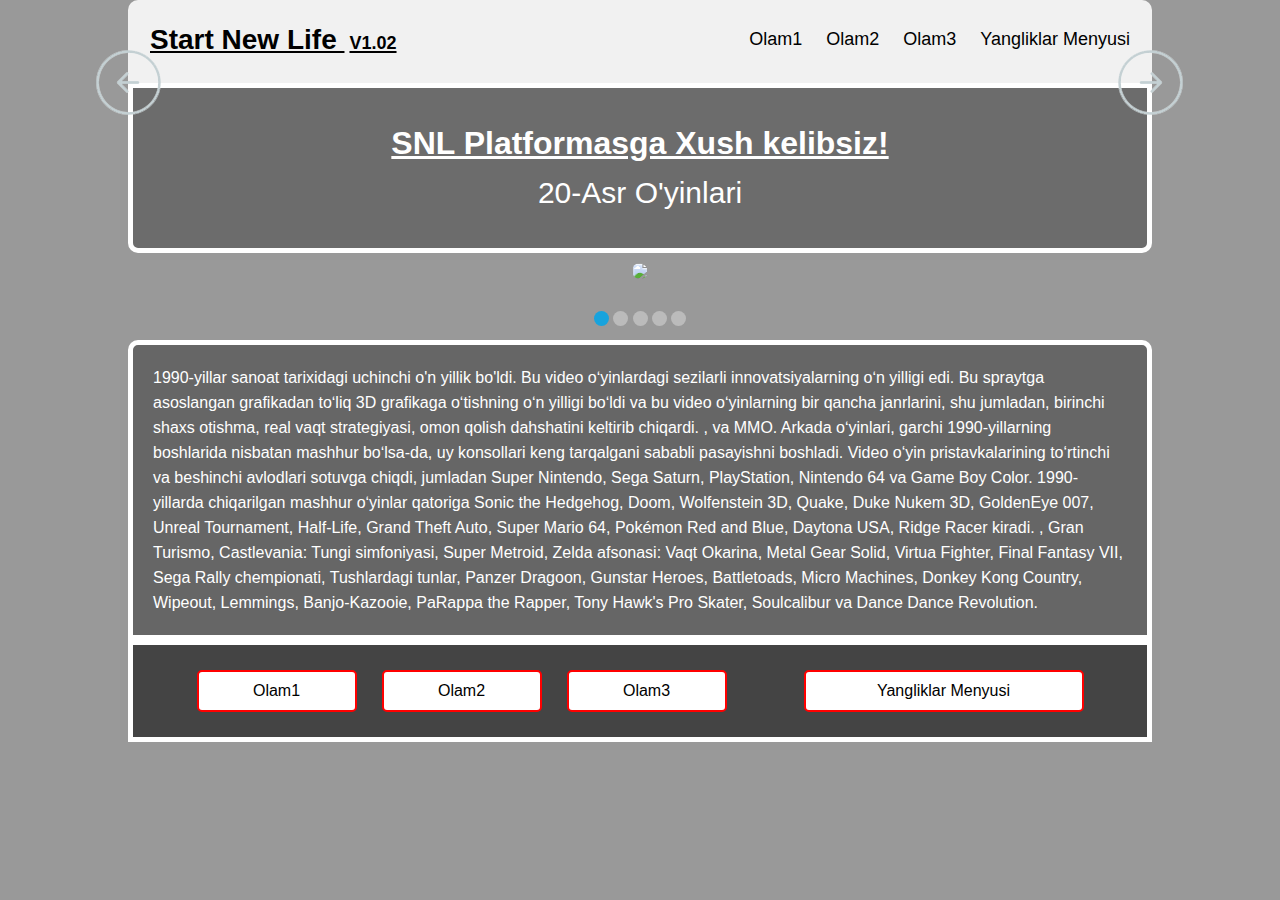
==== index.html @ 8a9b6b99 "*" ====
<!DOCTYPE html>
<html lang="en">

<head>
    <meta charset="UTF-8">
    <meta name="viewport" content="width=device-width, initial-scale=1.0">
    <title>SNL-WEBv1.02</title>
    <link rel="stylesheet" href="style/style.css">
    <link rel="icon" href="https://e7.pngegg.com/pngimages/559/100/png-clipart-web-page-world-wide-web-website-internet-logo-world-wide-web-text-globe.png">
</head>

<body>

    <header>
        <a href="index.html" class="logo">Start New Life <span>V1.02</span></a>

        <div class="header-right">
            <a class="active" href="olam1.html">Olam1</a>
            <a href="olam2.html">Olam2</a>
            <a href="olam3.html">Olam3</a>
            <a href="menyu.html">Yangliklar Menyusi</a>
        </div>
    </header>
    <div class="a20">
        <h1>SNL Platformasga Xush kelibsiz!</h1>
        <p>20-Asr O'yinlari</p>
    </div>

    <div class="all">
        <input checked type="radio" name="respond" id="desktop">
        <article id="slider">
            <input checked type="radio" name="slider" id="switch1">
            <input type="radio" name="slider" id="switch2">
            <input type="radio" name="slider" id="switch3">
            <input type="radio" name="slider" id="switch4">
            <input type="radio" name="slider" id="switch5">

            <div id="slides">
                <div id="overflow">
                    <div class="image">
                        <article><img src=" https://assets1.ignimgs.com/2020/09/30/faceoff-90sgames-blogroll-1601431914952_160w.jpg?width=1280"></article>
                        <article><img src=" https://i.ytimg.com/vi/ZmYCze3ZYM8/maxresdefault.jpg"></article>
                        <article><img src="https://img.mensxp.com/media/content/2014/Apr/these15videogameswilltakeyoubacktothe90s1_1398747163.jpg"></article>
                        <article><img src="
    https://static1.cbrimages.com/wordpress/wp-content/uploads/2023/06/10-best-90s-arcade-games-1.jpg"></article>
                        <article><img src="
    https://images.summitmedia-digital.com/spotph/images/2020/07/03/oldschoolgamesbrowser-640-1593776357.jpg"></article>
                    </div>
                </div>
            </div>

            <div id="controls">
                <label for="switch1"></label>
                <label for="switch2"></label>
                <label for="switch3"></label>
                <label for="switch4"></label>
                <label for="switch5"></label>
            </div>

            <div id="active">
                <label for="switch1"></label>
                <label for="switch2"></label>
                <label for="switch3"></label>
                <label for="switch4"></label>
                <label for="switch5"></label>
            </div>

        </article>
    </div>


    <div class="y90">
        <p>1990-yillar sanoat tarixidagi uchinchi o'n yillik bo'ldi. Bu video oʻyinlardagi sezilarli innovatsiyalarning oʻn yilligi edi. Bu spraytga asoslangan grafikadan toʻliq 3D grafikaga oʻtishning oʻn yilligi boʻldi va bu video oʻyinlarning bir qancha janrlarini, shu jumladan, birinchi shaxs otishma, real vaqt strategiyasi, omon qolish dahshatini keltirib chiqardi. , va MMO. Arkada oʻyinlari, garchi 1990-yillarning boshlarida nisbatan mashhur boʻlsa-da, uy konsollari keng tarqalgani sababli pasayishni boshladi. Video o‘yin pristavkalarining to‘rtinchi va beshinchi avlodlari sotuvga chiqdi, jumladan Super Nintendo, Sega Saturn, PlayStation, Nintendo 64 va Game Boy Color. 1990-yillarda chiqarilgan mashhur oʻyinlar qatoriga Sonic the Hedgehog, Doom, Wolfenstein 3D, Quake, Duke Nukem 3D, GoldenEye 007, Unreal Tournament, Half-Life, Grand Theft Auto, Super Mario 64, Pokémon Red and Blue, Daytona USA, Ridge Racer kiradi. , Gran Turismo, Castlevania: Tungi simfoniyasi, Super Metroid, Zelda afsonasi: Vaqt Okarina, Metal Gear Solid, Virtua Fighter, Final Fantasy VII, Sega Rally chempionati, Tushlardagi tunlar, Panzer Dragoon, Gunstar Heroes, Battletoads, Micro Machines, Donkey Kong Country, Wipeout, Lemmings, Banjo-Kazooie, PaRappa the Rapper, Tony Hawk's Pro Skater, Soulcalibur va Dance Dance Revolution.</p>
    </div>


    <footer>
        <div class="but1">
            <div class="left">
                <a href="olam1.html">Olam1</a>
                <a href="olam2.html">Olam2</a>
                <a href="olam3.html">Olam3</a>
            </div>
            <div class="right">
                <a href="menyu.html">Yangliklar Menyusi</a>
            </div>
        </div>
    </footer>


    <!--BOSH SAHIFA YAKUNLANDI-->







</body>

</html>
---- style/style.css ----
* {
  margin: 0;
  padding: 0;
  box-sizing: border-box;
}



body {
  width: 80%;
  margin: 0 auto;
  font-family: sans-serif;
  background: rgba(67, 67, 67, 0.54);
}







.a20 {
  width: 100%;
  margin: 0 auto;
  display: flex;
  justify-content: center;
  flex-direction: column;
  align-items: center;
  background: rgba(67, 67, 67, 0.52);
  color: #fff;
  padding: 30px;
  line-height: 50px;
  border-radius: 0 0 10px 10px;
  border: solid 5px #fff;
}




.a20 p {
  font-size: 30px;
}


.a20 h1 {
  text-decoration: underline;
}





header {
  width: 100%;
  overflow: hidden;
  background-color: #f1f1f1;
  padding: 15px 10px;
  border-radius: 10px 10px 0 0;
}




.logo span {
  font-size: 18px;
  padding: 5px;
  border-radius: 50%;
}




header a {
  float: left;
  color: black;
  text-align: center;
  padding: 12px;
  text-decoration: none;
  font-size: 18px;
  line-height: 25px;
  border-radius: 4px;
  transition: 0.5s;
}



header a.logo {
  font-size: 28px;
  font-weight: bold;
  text-decoration: underline;
}


header a:hover {
  background-color: rgba(67, 67, 67, 0.5);
  text-decoration: underline;
  color: #fff;
}


.header-right {
  float: right;
}



@media screen and (max-width: 500px) {
  header a {
    float: none;
    display: block;
    text-align: left;
  }

  header-right {
    float: none;
  }
}





#slider {
  width: 90%;
  position: relative;
  text-align: center;
  top: 10px;
}






#slider {
  margin: 0 auto;
}




#slides article {
  width: 20%;
  float: left;
}




#slides .image {
  width: 500%;
  line-height: 0;
}





#overflow {
  width: 100%;
  overflow: hidden;
}





article img {
  width: 100%;
  border-radius: 10px;
}




#desktop:checked ~ #slider {
  max-width: 960px;
}




#switch1:checked ~ #controls label:nth-child(5),
#switch2:checked ~ #controls label:nth-child(1),
#switch3:checked ~ #controls label:nth-child(2),
#switch4:checked ~ #controls label:nth-child(3),
#switch5:checked ~ #controls label:nth-child(4) {
  background: url(/img/prev.png);
  float: left;
  margin: 0 0 0 -84px;
  display: block;
  height: 68px;
  width: 68px;
}





#switch1:checked ~ #controls label:nth-child(2),
#switch2:checked ~ #controls label:nth-child(3),
#switch3:checked ~ #controls label:nth-child(4),
#switch4:checked ~ #controls label:nth-child(5),
#switch5:checked ~ #controls label:nth-child(1) {
  background: url(/img/next.png);
  float: right;
  margin: 0 -84px 0 0;
  display: block;
  height: 68px;
  width: 68px;
}






label,
a {
  cursor: pointer;
}





.all input {
  display: none;
}





#switch1:checked ~ #slides .image {
  margin-left: 0;
}



#switch2:checked ~ #slides .image {
  margin-left: -100%;
}


#switch3:checked ~ #slides .image {
  margin-left: -200%;
}


#switch4:checked ~ #slides .image {
  margin-left: -300%;
}


#switch5:checked ~ #slides .image {
  margin-left: -400%;
}





#controls {
  margin: -25% 0 0 0;
  width: 100%;
  height: 50px;
}




#active label {
  border-radius: 10px;
  display: inline-block;
  width: 15px;
  height: 15px;
  background: #bbb;
}





#active {
  margin: 23% 0 0;
  text-align: center;
}


#active label:hover {
  background: #ff0000;
  border-color: #777 !important;
}






#switch1:checked ~ #active label:nth-child(1),
#switch2:checked ~ #active label:nth-child(2),
#switch3:checked ~ #active label:nth-child(3),
#switch4:checked ~ #active label:nth-child(4),
#switch5:checked ~ #active label:nth-child(5) {
  background: #18a3dd;
  border-color: #18a3dd !important;
}



#slides .image {
  transition: all 800ms cubic-bezier(0.770, 0.000, 0.175, 1.000);
}







#controls label:hover {
  opacity: 0.6;
}




#controls label {
  transition: opacity 0.2s ease-out;
}







.y90 {
  width: 100%;
  margin: 0 auto;
  background: rgba(68, 68, 68, 0.6);
  color: #fff;
  line-height: 25px;
  padding: 20px;
  margin-top: 20px;
  border-radius: 10px 10px 0 0;
  border: solid 5px #fff;
}







footer {
  width: 100%;
  background: #444444;
  padding: 25px;
  border: solid 5px #fff;
}




.but1 {
  width: 100%;
  display: flex;
  justify-content: space-around;
  flex-wrap: wrap;
}


.left {
  text-align: center;
  display: flex;
  gap: 25px;
}





.left a:hover {
  background: #222222;
  color: #fff;
  border: solid 2px #fff;
  text-decoration: underline;
}






.left a {
  color: #000;
  text-decoration: none;
  background: #fff;
  padding: 10px;
  border-radius: 5px;
  width: 160px;
  transition: 0.6s;
  border: solid 2px red;
}





.right {
  text-align: center;
  display: flex;
  gap: 25px;

}








.right a {
  color: #000;
  text-decoration: none;
  background: #fff;
  padding: 10px;
  border-radius: 5px;
  width: 280px;
  transition: 0.6s;
  border: solid 2px #fff;
  border: solid 2px red;
}






.right a:hover {
  background: #222222;
  color: #fff;
  border: solid 2px #fff;
  text-decoration: underline;
}




/*BOSH SAHIFA YAKUNLANDI*/



/*OYINLAR OLAMI 1 START*/






.y1 {
  width: 100%;
  height: 250px;
  background-image: url(https://cdn.wallpapersafari.com/22/79/uZdafP.jpg);
  background-size: cover;
  background-repeat: no-repeat;
  border: solid 5px #fff;

}





.t1 {
  width: 100%;
  height: 250px;
  display: flex;
  justify-content: flex-start;
  align-items: center;
  background: rgba(0, 0, 0, 0.4);
  padding: 20px;
}




.t1 h2 {
  width: 60%;
  padding: 50px;
  color: #fff;
  border: solid 5px #fff;
  border-radius: 10px;
  font-size: 40px;
  text-decoration: underline;
}







.mk1 {
  width: 100%;
  height: 120px;
  display: flex;
  justify-content: center;
  align-items: center;
  background: #434343;
  border: solid 5px #fff;
}



main .mk1 h1 {
  color: #fff;
  font-size: 40px;
}



main section .mk2 {
  width: 100%;
  text-align: center;
  line-height: 25px;
  background-image: url(https://assets-prd.ignimgs.com/2021/12/07/mk-1992-1638899209756.jpg);
  background-repeat: no-repeat;
  background-size: cover;
  border: solid 5px #fff;

}






main section .mk2 p {
  color: #fff;
  padding: 15px;
  font-size: 20px;
  line-height: 60px;

  background: rgba(0, 0, 0, 0.4);
}














main section .dom2 {
  width: 100%;
  text-align: center;
  line-height: 25px;
  background-image: url(https://upload.wikimedia.org/wikipedia/ru/e/e4/Doom_cover.jpg);
  background-repeat: no-repeat;
  background-size: cover;
  border: solid 5px #fff;

}






main section .dom2 p {
  color: #fff;
  padding: 15px;
  font-size: 20px;
  line-height: 60px;
  background: rgba(0, 0, 0, 0.4);
}












main section .star1 {
  width: 100%;
  text-align: center;
  line-height: 25px;
  background-image: url(https://img.tapimg.net/market/images/98860bbfa6089d59bb4dcef4b6ccfad5.jpg?imageView2/0/w/720/h/405/q/80/format/jpg/interlace/1/ignore-error/1);
  background-repeat: no-repeat;
  background-size: cover;
  border: solid 5px #fff;

}






main section .star1 p {
  color: #fff;
  padding: 15px;
  font-size: 20px;
  line-height: 60px;
  background: rgba(0, 0, 0, 0.4);
}








/*OYINLAR OLAMI 1 END*/






/*OYINLAR OLAMI 2 START*/





main section .wolf2 {
  width: 100%;
  text-align: center;
  line-height: 25px;
  background-image: url(https://media.moddb.com/images/downloads/1/192/191210/logo.png);
  background-size: cover;
  background-repeat: no-repeat;
  border: solid 5px #fff;

}






main section .wolf2 p {
  color: #fff;
  padding: 15px;
  font-size: 20px;
  line-height: 60px;
  background: rgba(0, 0, 0, 0.4);
}









main section .dk1 {
  width: 100%;
  text-align: center;
  line-height: 25px;
  background-image: url(https://www.retrogames.cz/games/001/DOS_01.gif);
  background-size: cover;
  background-repeat: no-repeat;
  border: solid 5px #fff;

}






main section .dk1 p {
  color: #fff;
  padding: 15px;
  font-size: 20px;
  line-height: 60px;
  background: rgba(0, 0, 0, 0.4);
}










main section .sp1 {
  width: 100%;
  text-align: center;
  line-height: 25px;
  background-image: url(https://comicvine.gamespot.com/a/uploads/scale_small/0/4/10035-2127-11047-1-amazing-spider-man-.jpg);
  background-size: cover;
  background-repeat: no-repeat;
  border: solid 5px #fff;

}






main section .sp1 p {
  color: #fff;
  height: 100%;
  padding: 15px;
  font-size: 20px;
  line-height: 60px;
  background: rgba(0, 0, 0, 0.4);
}










/*OYINLAR OLAMI 2 END*/



/*OYINLAR OLAMI 3 START*/



main section .tur1 {
  width: 100%;
  text-align: center;
  line-height: 25px;
  background-image: url(https://i.ebayimg.com/images/g/kBwAAOSwVVxjXBEF/s-l1600.png);
  background-size: cover;
  background-repeat: no-repeat;
  border: solid 5px #fff;

}






main section .tur1 p {
  color: #fff;
  height: 100%;
  padding: 15px;
  font-size: 20px;
  line-height: 60px;
  background: rgba(0, 0, 0, 0.4);
}








main section .abs1 {
  width: 100%;
  text-align: center;
  line-height: 25px;
  background-image: url(https://www.oddworld.com/wp-content/themes/odd/resources/games/classics/abe1big2.jpg);
  background-size: cover;
  background-repeat: no-repeat;
  border: solid 5px #fff;

}






main section .abs1 p {
  color: #fff;
  height: 100%;
  padding: 15px;
  font-size: 20px;
  line-height: 60px;
  background: rgba(0, 0, 0, 0.4);
}







main section .mar1 {
  width: 100%;
  text-align: center;
  line-height: 25px;
  background-image: url(https://e0.pxfuel.com/wallpapers/543/141/desktop-wallpaper-super-mario-mobile-super-mario-art-mario-bros-super-mario-bros-super-mario-world-thumbnail.jpg);
  background-size: cover;
  background-repeat: no-repeat;
  border: solid 5px #fff;

}






main section .mar1 p {
  color: #fff;
  height: 100%;
  padding: 15px;
  font-size: 20px;
  line-height: 60px;
  background: rgba(0, 0, 0, 0.4);
}





/*OYINLAR OLAMI 3 END*/







/*MENYU START*/





.y2 {
  width: 100%;
  height: 100vh;
  background-image: url(https://cife.stanford.edu/sites/g/files/sbiybj18746/files/styles/breakpoint_2xl_2x/public/media/image/banner_news_events.jpg?itok=sitGQTwN);
  background-size: cover;
  background-repeat: no-repeat;
  border: solid 5px #fff;

}





.t2 {
  width: 100%;
  height: 100%;
  display: flex;
  align-items: flex-start;
  background: rgba(0, 0, 0, 0.4);
  padding: 20px;
}




.t2 h2 {
  width: 60%;
  padding: 50px;
  color: #fff;
  border: solid 5px #fff;
  border-radius: 10px;
  font-size: 40px;
  text-decoration: underline;
}









.infor1 {
  display: flex;
  justify-content: space-around;
  align-content: center;
  align-items: center;
  background: #434343;
  border: solid 5px #fff;
}





.infor1 .me {
  width: 30%;
  background: #fff;
  border-radius: 8px;
}


.infor1 .me p {
  text-align: center;
  padding: 5px;
  font-size: 20px;
}



.infor1 .me img {
  width: 100%;
  border-radius: 10px 10px 0 0;
}





.infor1 .info {
  width: 70%;
  line-height: 50px;
  padding: 20px;
  margin: 10px;
  color: #fff;
  border: solid 5px #fff;
  border-radius: 10px;
}


.infor1 .info h2 {
  display: flex;
  justify-content: center;
}




.infor1 .info p {
  font-size: 20px;
}






.info2 {
  display: flex;
  justify-content: center;
  align-items: center;
  background: #234334;
  color: #fff;
  padding: 25px;
  line-height: 25px;
  gap: 25px;
  border: solid 5px #fff;
}






.info2 h2 {
  display: flex;
  align-items: center;
  height: 200px;
  padding: 15px;
  border: solid 2px #fff;
  border-radius: 8px;
  line-height: 30px;
}




.info2 p {
  border: solid 5px #fff;
  padding: 20px;
  border-radius: 10px;
}






.infor1 {
  padding: 20px;
  background: #dd9118;
}





.infor1 .me2 {
  width: 30%;
  background: #18a3dd;
  border-radius: 8px;
}



.infor1 .me2 p {
  text-align: center;
  padding: 5px;
  font-size: 20px;
  color: #fff;
}



.infor1 .me2 img {
  width: 100%;
  border-radius: 10px 10px 0 0;
}




.comming {
  border: solid 5px #fff;
  background: #009528;
  padding: 50px;
  text-align: center;
  color: #fff;
}







/*MENYU END*/
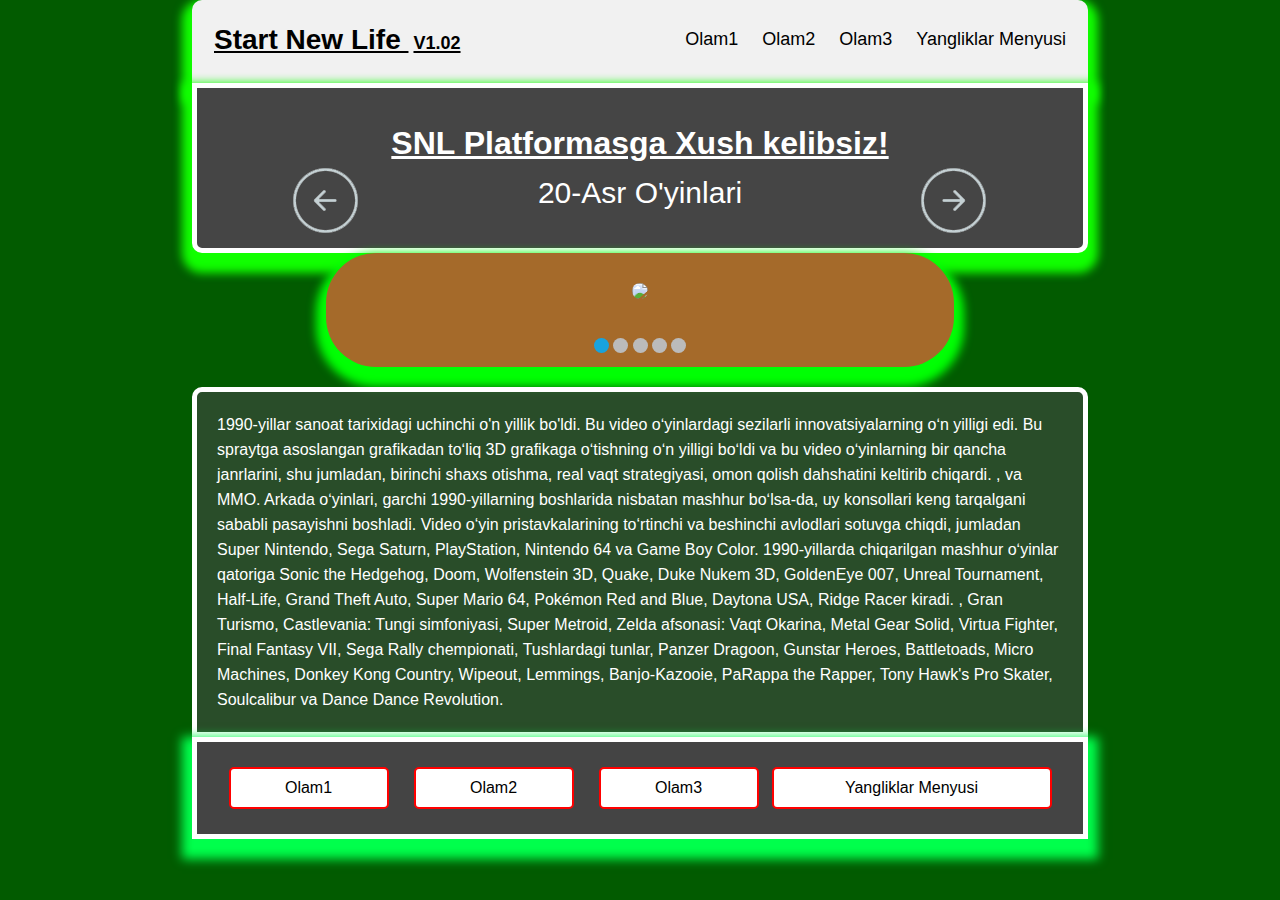
==== commit 8e199f39: "Add files via upload" ====
--- a/style/style.css
+++ b/style/style.css
@@ -2,15 +2,16 @@
   margin: 0;
   padding: 0;
   box-sizing: border-box;
+  
 }
 
 
 
 body {
-  width: 80%;
   margin: 0 auto;
+  width: 70%;
   font-family: sans-serif;
-  background: rgba(67, 67, 67, 0.54);
+  background: rgb(2, 91, 0);
 }
 
 
@@ -26,7 +27,7 @@
   justify-content: center;
   flex-direction: column;
   align-items: center;
-  background: rgba(67, 67, 67, 0.52);
+  background: #454545;
   color: #fff;
   padding: 30px;
   line-height: 50px;
@@ -34,6 +35,11 @@
   border: solid 5px #fff;
 }
 
+
+
+.a20{
+  box-shadow: 0 10px 10px 10px rgb(17, 255, 0);
+}
 
 
 
@@ -56,6 +62,7 @@
   background-color: #f1f1f1;
   padding: 15px 10px;
   border-radius: 10px 10px 0 0;
+  box-shadow: 0 10px 10px 10px rgb(17, 255, 0);
 }
 
 
@@ -65,6 +72,21 @@
   font-size: 18px;
   padding: 5px;
   border-radius: 50%;
+}
+
+
+
+
+
+
+.all{
+  box-shadow: 0 10px 10px 10px rgb(0, 255, 4);
+  width: 70%;
+  margin:  auto;
+  padding: 20px;
+  padding-top: 20px;
+  background: rgb(165, 106, 42);
+  border-radius: 50px;
 }
 
 
@@ -125,6 +147,7 @@
   position: relative;
   text-align: center;
   top: 10px;
+  
 }
 
 
@@ -134,6 +157,7 @@
 
 #slider {
   margin: 0 auto;
+  
 }
 
 
@@ -359,6 +383,8 @@
   background: #444444;
   padding: 25px;
   border: solid 5px #fff;
+  box-shadow: 0 10px 10px 10px rgb(0, 255, 76);
+
 }
 
 
@@ -468,6 +494,7 @@
   background-size: cover;
   background-repeat: no-repeat;
   border: solid 5px #fff;
+  box-shadow: 0 10px 10px 10px rgb(25, 0, 255);
 
 }
 
@@ -481,7 +508,8 @@
   display: flex;
   justify-content: flex-start;
   align-items: center;
-  background: rgba(0, 0, 0, 0.4);
+  background: rgba(0, 0, 0, 0.694);
+
   padding: 20px;
 }
 
@@ -531,6 +559,7 @@
   background-repeat: no-repeat;
   background-size: cover;
   border: solid 5px #fff;
+  box-shadow: 0 10px 10px 10px rgb(25, 0, 255);
 
 }
 
@@ -544,8 +573,7 @@
   padding: 15px;
   font-size: 20px;
   line-height: 60px;
-
-  background: rgba(0, 0, 0, 0.4);
+  background: rgba(0, 0, 0, 0.694);
 }
 
 
@@ -569,6 +597,7 @@
   background-repeat: no-repeat;
   background-size: cover;
   border: solid 5px #fff;
+  box-shadow: 0 10px 10px 10px rgb(255, 0, 0);
 
 }
 
@@ -582,7 +611,8 @@
   padding: 15px;
   font-size: 20px;
   line-height: 60px;
-  background: rgba(0, 0, 0, 0.4);
+  background: rgba(0, 0, 0, 0.694);
+
 }
 
 
@@ -604,6 +634,7 @@
   background-repeat: no-repeat;
   background-size: cover;
   border: solid 5px #fff;
+  box-shadow: 0 10px 10px 10px rgb(25, 0, 255);
 
 }
 
@@ -617,7 +648,8 @@
   padding: 15px;
   font-size: 20px;
   line-height: 60px;
-  background: rgba(0, 0, 0, 0.4);
+  background: rgba(0, 0, 0, 0.694);
+
 }
 
 
@@ -648,6 +680,7 @@
   background-size: cover;
   background-repeat: no-repeat;
   border: solid 5px #fff;
+  box-shadow: 0 10px 10px 10px rgb(25, 0, 255);
 
 }
 
@@ -661,7 +694,8 @@
   padding: 15px;
   font-size: 20px;
   line-height: 60px;
-  background: rgba(0, 0, 0, 0.4);
+  background: rgba(0, 0, 0, 0.694);
+
 }
 
 
@@ -676,10 +710,11 @@
   width: 100%;
   text-align: center;
   line-height: 25px;
-  background-image: url(https://www.retrogames.cz/games/001/DOS_01.gif);
+  background-image: url(https://encrypted-tbn0.gstatic.com/images?q=tbn:ANd9GcTMVYtgz7Lj9Gl6MF1CRsWLx8Y5ANGzotPVa_UNOdaitonNcz1iZ3zHOYZ5CIJkFY5UXrs&usqp=CAU);
   background-size: cover;
   background-repeat: no-repeat;
   border: solid 5px #fff;
+  box-shadow: 0 10px 10px 10px rgb(255, 0, 0);
 
 }
 
@@ -693,7 +728,8 @@
   padding: 15px;
   font-size: 20px;
   line-height: 60px;
-  background: rgba(0, 0, 0, 0.4);
+  background: rgba(0, 0, 0, 0.694);
+
 }
 
 
@@ -713,6 +749,7 @@
   background-size: cover;
   background-repeat: no-repeat;
   border: solid 5px #fff;
+  box-shadow: 0 10px 10px 10px rgb(25, 0, 255);
 
 }
 
@@ -727,7 +764,8 @@
   padding: 15px;
   font-size: 20px;
   line-height: 60px;
-  background: rgba(0, 0, 0, 0.4);
+  background: rgba(0, 0, 0, 0.694);
+
 }
 
 
@@ -755,6 +793,7 @@
   background-size: cover;
   background-repeat: no-repeat;
   border: solid 5px #fff;
+  box-shadow: 0 10px 10px 10px rgb(25, 0, 255);
 
 }
 
@@ -769,7 +808,8 @@
   padding: 15px;
   font-size: 20px;
   line-height: 60px;
-  background: rgba(0, 0, 0, 0.4);
+  background: rgba(0, 0, 0, 0.694);
+
 }
 
 
@@ -787,6 +827,7 @@
   background-size: cover;
   background-repeat: no-repeat;
   border: solid 5px #fff;
+  box-shadow: 0 10px 10px 10px rgb(255, 0, 0);
 
 }
 
@@ -801,7 +842,8 @@
   padding: 15px;
   font-size: 20px;
   line-height: 60px;
-  background: rgba(0, 0, 0, 0.4);
+  background: rgba(0, 0, 0, 0.694);
+
 }
 
 
@@ -818,6 +860,7 @@
   background-size: cover;
   background-repeat: no-repeat;
   border: solid 5px #fff;
+  box-shadow: 0 10px 10px 10px rgb(25, 0, 255);
 
 }
 
@@ -832,7 +875,8 @@
   padding: 15px;
   font-size: 20px;
   line-height: 60px;
-  background: rgba(0, 0, 0, 0.4);
+  background: rgba(0, 0, 0, 0.694);
+
 }
 
 
@@ -855,11 +899,12 @@
 
 .y2 {
   width: 100%;
-  height: 100vh;
+  height: 60vh;
   background-image: url(https://cife.stanford.edu/sites/g/files/sbiybj18746/files/styles/breakpoint_2xl_2x/public/media/image/banner_news_events.jpg?itok=sitGQTwN);
   background-size: cover;
   background-repeat: no-repeat;
   border: solid 5px #fff;
+  box-shadow: 0 10px 10px 10px rgb(25, 0, 255);
 
 }
 
@@ -872,7 +917,7 @@
   height: 100%;
   display: flex;
   align-items: flex-start;
-  background: rgba(0, 0, 0, 0.4);
+  background: rgba(0, 0, 0, 0.694);
   padding: 20px;
 }
 
@@ -921,6 +966,8 @@
   text-align: center;
   padding: 5px;
   font-size: 20px;
+  background: #0000002a;
+  border-radius: 8px;
 }
 
 
@@ -942,6 +989,8 @@
   color: #fff;
   border: solid 5px #fff;
   border-radius: 10px;
+  background: #0000008e;
+
 }
 
 
@@ -955,6 +1004,7 @@
 
 .infor1 .info p {
   font-size: 20px;
+  
 }
 
 
@@ -972,6 +1022,8 @@
   line-height: 25px;
   gap: 25px;
   border: solid 5px #fff;
+  box-shadow: 0 10px 10px 10px rgb(25, 0, 255);
+  
 }
 
 
@@ -987,6 +1039,8 @@
   border: solid 2px #fff;
   border-radius: 8px;
   line-height: 30px;
+  background: #000000b4;
+
 }
 
 
@@ -996,6 +1050,8 @@
   border: solid 5px #fff;
   padding: 20px;
   border-radius: 10px;
+  background: #00000098;
+
 }
 
 
@@ -1006,6 +1062,8 @@
 .infor1 {
   padding: 20px;
   background: #dd9118;
+  box-shadow: 0 10px 10px 10px rgb(255, 0, 0);
+
 }
 
 
@@ -1020,11 +1078,12 @@
 
 
 
-.infor1 .me2 p {
-  text-align: center;
-  padding: 5px;
-  font-size: 20px;
-  color: #fff;
+  .infor1 .me2 p {
+    text-align: center;
+    padding: 5px;
+    font-size: 20px;
+    color: #fff;
+    background: #0000002a;
 }
 
 
@@ -1038,13 +1097,15 @@
 
 
 .comming {
+  width: 100%;
   border: solid 5px #fff;
   background: #009528;
   padding: 50px;
   text-align: center;
   color: #fff;
-}
-
+  box-shadow: 0 10px 10px 10px rgb(25, 0, 255);
+
+}
 
 
 
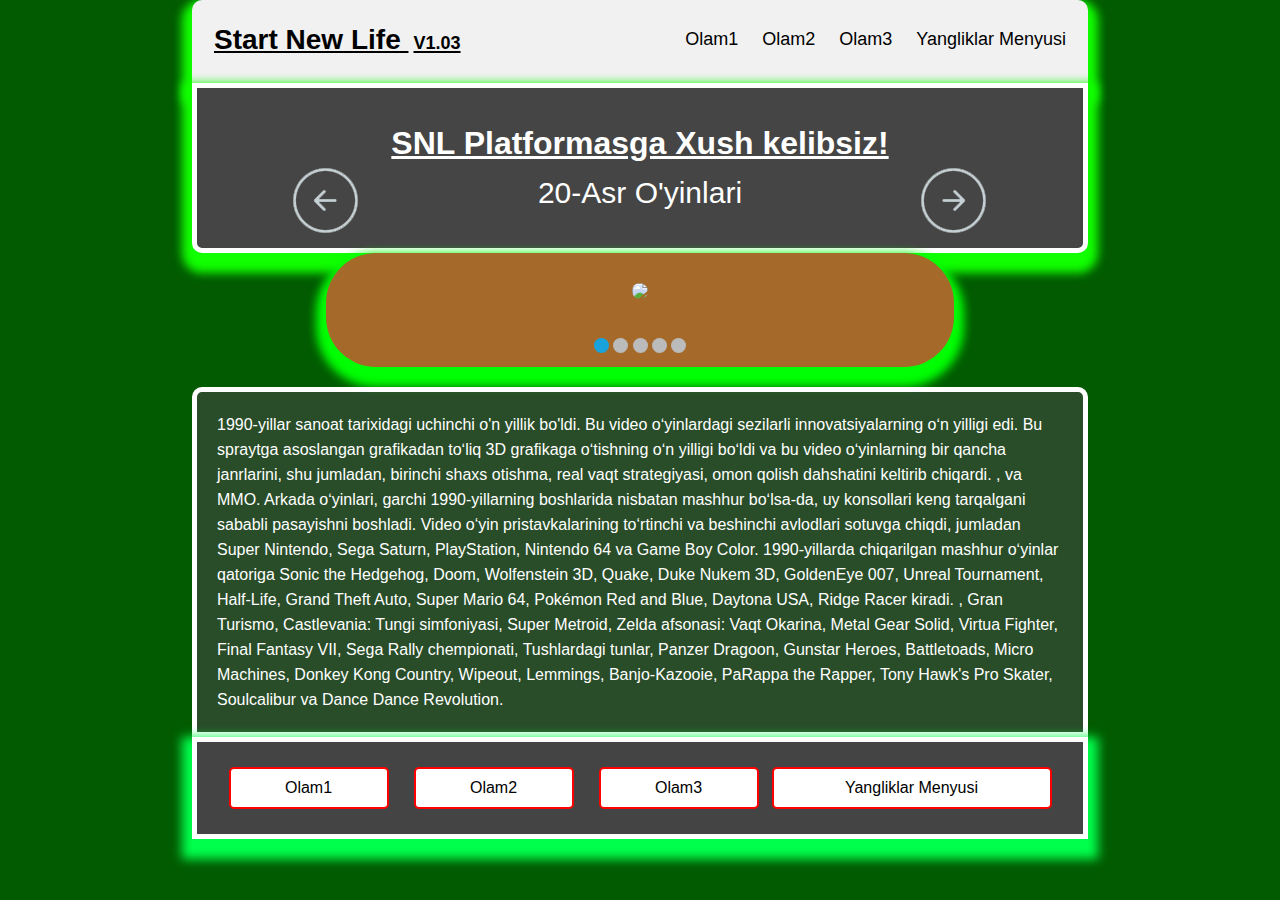
==== commit b4e7ae44: "Update index.html" ====
--- a/index.html
+++ b/index.html
@@ -4,7 +4,7 @@
 <head>
     <meta charset="UTF-8">
     <meta name="viewport" content="width=device-width, initial-scale=1.0">
-    <title>SNL-WEBv1.02</title>
+    <title>SNL-WEBv1.03</title>
     <link rel="stylesheet" href="style/style.css">
     <link rel="icon" href="https://e7.pngegg.com/pngimages/559/100/png-clipart-web-page-world-wide-web-website-internet-logo-world-wide-web-text-globe.png">
 </head>
@@ -12,7 +12,7 @@
 <body>
 
     <header>
-        <a href="index.html" class="logo">Start New Life <span>V1.02</span></a>
+        <a href="index.html" class="logo">Start New Life <span>V1.03</span></a>
 
         <div class="header-right">
             <a class="active" href="olam1.html">Olam1</a>
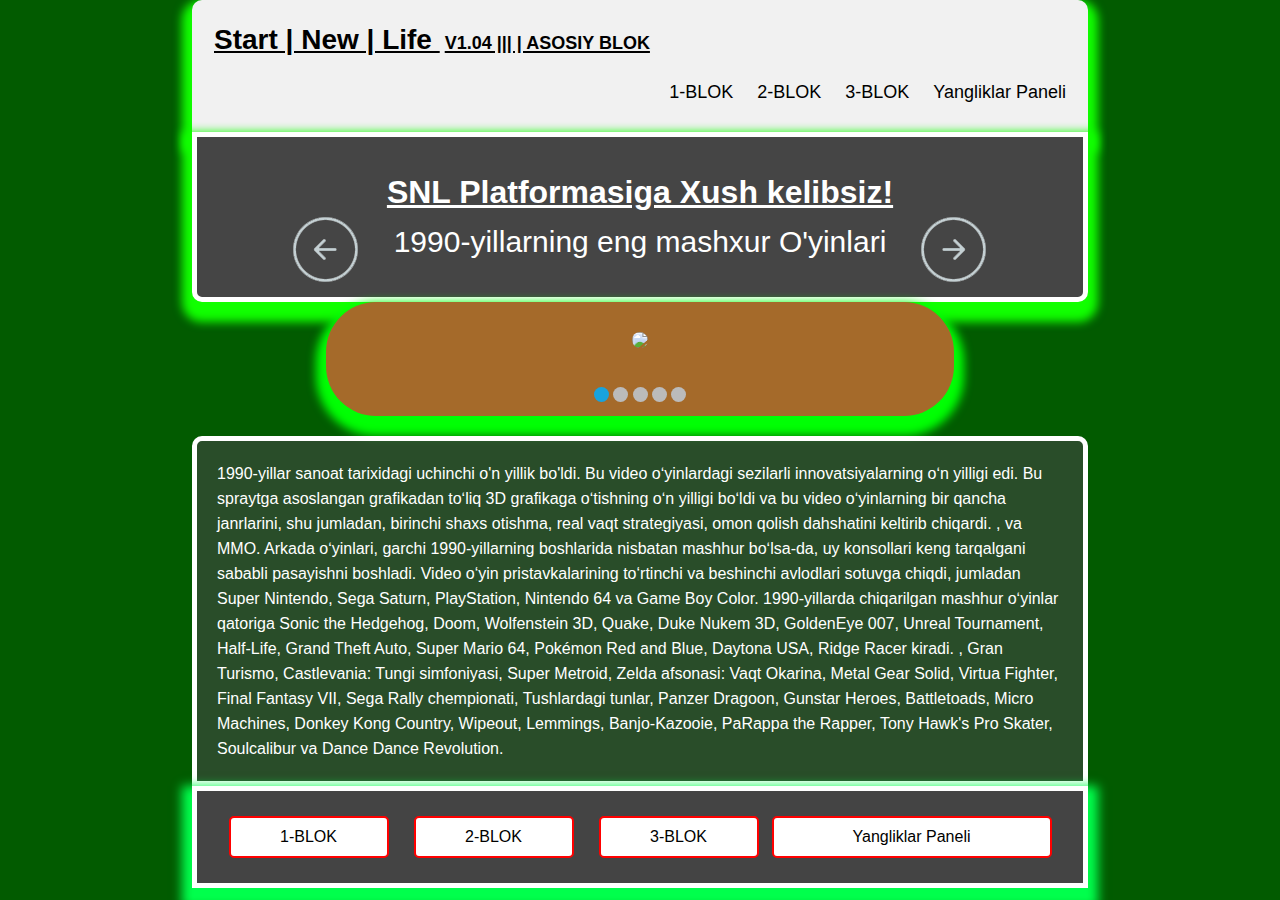
==== commit 748b60a4: "Add files via upload" ====
--- a/index.html
+++ b/index.html
@@ -1,101 +1,132 @@
 <!DOCTYPE html>
 <html lang="en">
+  <head>
+    <meta charset="UTF-8" />
+    <meta name="viewport" content="width=device-width, initial-scale=1.0" />
+    <title>SNL-WP | v1.04</title>
+    <link rel="stylesheet" href="style/style.css" />
+    <link
+      rel="icon"
+      href="https://e7.pngegg.com/pngimages/559/100/png-clipart-web-page-world-wide-web-website-internet-logo-world-wide-web-text-globe.png"
+    />
+  </head>
 
-<head>
-    <meta charset="UTF-8">
-    <meta name="viewport" content="width=device-width, initial-scale=1.0">
-    <title>SNL-WEBv1.03</title>
-    <link rel="stylesheet" href="style/style.css">
-    <link rel="icon" href="https://e7.pngegg.com/pngimages/559/100/png-clipart-web-page-world-wide-web-website-internet-logo-world-wide-web-text-globe.png">
-</head>
-
-<body>
-
+  <body>
     <header>
-        <a href="index.html" class="logo">Start New Life <span>V1.03</span></a>
-
-        <div class="header-right">
-            <a class="active" href="olam1.html">Olam1</a>
-            <a href="olam2.html">Olam2</a>
-            <a href="olam3.html">Olam3</a>
-            <a href="menyu.html">Yangliklar Menyusi</a>
-        </div>
+      <a href="index.html" class="logo"
+        >Start | New | Life <span>V1.04 ||| | ASOSIY BLOK</span></a
+      >
+      <div class="header-right">
+        <a class="active" href="olam1.html">1-BLOK</a>
+        <a href="olam2.html">2-BLOK</a>
+        <a href="olam3.html">3-BLOK</a>
+        <a href="menyu.html">Yangliklar Paneli</a>
+      </div>
     </header>
     <div class="a20">
-        <h1>SNL Platformasga Xush kelibsiz!</h1>
-        <p>20-Asr O'yinlari</p>
+      <h1>SNL Platformasiga Xush kelibsiz!</h1>
+      <p>1990-yillarning eng mashxur O'yinlari</p>
     </div>
 
     <div class="all">
-        <input checked type="radio" name="respond" id="desktop">
-        <article id="slider">
-            <input checked type="radio" name="slider" id="switch1">
-            <input type="radio" name="slider" id="switch2">
-            <input type="radio" name="slider" id="switch3">
-            <input type="radio" name="slider" id="switch4">
-            <input type="radio" name="slider" id="switch5">
+      <input checked type="radio" name="respond" id="desktop" />
+      <article id="slider">
+        <input checked type="radio" name="slider" id="switch1" />
+        <input type="radio" name="slider" id="switch2" />
+        <input type="radio" name="slider" id="switch3" />
+        <input type="radio" name="slider" id="switch4" />
+        <input type="radio" name="slider" id="switch5" />
 
-            <div id="slides">
-                <div id="overflow">
-                    <div class="image">
-                        <article><img src=" https://assets1.ignimgs.com/2020/09/30/faceoff-90sgames-blogroll-1601431914952_160w.jpg?width=1280"></article>
-                        <article><img src=" https://i.ytimg.com/vi/ZmYCze3ZYM8/maxresdefault.jpg"></article>
-                        <article><img src="https://img.mensxp.com/media/content/2014/Apr/these15videogameswilltakeyoubacktothe90s1_1398747163.jpg"></article>
-                        <article><img src="
-    https://static1.cbrimages.com/wordpress/wp-content/uploads/2023/06/10-best-90s-arcade-games-1.jpg"></article>
-                        <article><img src="
-    https://images.summitmedia-digital.com/spotph/images/2020/07/03/oldschoolgamesbrowser-640-1593776357.jpg"></article>
-                    </div>
-                </div>
+        <div id="slides">
+          <div id="overflow">
+            <div class="image">
+              <article>
+                <img
+                  src=" https://assets1.ignimgs.com/2020/09/30/faceoff-90sgames-blogroll-1601431914952_160w.jpg?width=1280"
+                />
+              </article>
+              <article>
+                <img
+                  src=" https://i.ytimg.com/vi/ZmYCze3ZYM8/maxresdefault.jpg"
+                />
+              </article>
+              <article>
+                <img
+                  src="https://img.mensxp.com/media/content/2014/Apr/these15videogameswilltakeyoubacktothe90s1_1398747163.jpg"
+                />
+              </article>
+              <article>
+                <img
+                  src="
+    https://static1.cbrimages.com/wordpress/wp-content/uploads/2023/06/10-best-90s-arcade-games-1.jpg"
+                />
+              </article>
+              <article>
+                <img
+                  src="
+    https://images.summitmedia-digital.com/spotph/images/2020/07/03/oldschoolgamesbrowser-640-1593776357.jpg"
+                />
+              </article>
             </div>
+          </div>
+        </div>
 
-            <div id="controls">
-                <label for="switch1"></label>
-                <label for="switch2"></label>
-                <label for="switch3"></label>
-                <label for="switch4"></label>
-                <label for="switch5"></label>
-            </div>
+        <div id="controls">
+          <label for="switch1"></label>
+          <label for="switch2"></label>
+          <label for="switch3"></label>
+          <label for="switch4"></label>
+          <label for="switch5"></label>
+        </div>
 
-            <div id="active">
-                <label for="switch1"></label>
-                <label for="switch2"></label>
-                <label for="switch3"></label>
-                <label for="switch4"></label>
-                <label for="switch5"></label>
-            </div>
-
-        </article>
+        <div id="active">
+          <label for="switch1"></label>
+          <label for="switch2"></label>
+          <label for="switch3"></label>
+          <label for="switch4"></label>
+          <label for="switch5"></label>
+        </div>
+      </article>
     </div>
 
-
     <div class="y90">
-        <p>1990-yillar sanoat tarixidagi uchinchi o'n yillik bo'ldi. Bu video oʻyinlardagi sezilarli innovatsiyalarning oʻn yilligi edi. Bu spraytga asoslangan grafikadan toʻliq 3D grafikaga oʻtishning oʻn yilligi boʻldi va bu video oʻyinlarning bir qancha janrlarini, shu jumladan, birinchi shaxs otishma, real vaqt strategiyasi, omon qolish dahshatini keltirib chiqardi. , va MMO. Arkada oʻyinlari, garchi 1990-yillarning boshlarida nisbatan mashhur boʻlsa-da, uy konsollari keng tarqalgani sababli pasayishni boshladi. Video o‘yin pristavkalarining to‘rtinchi va beshinchi avlodlari sotuvga chiqdi, jumladan Super Nintendo, Sega Saturn, PlayStation, Nintendo 64 va Game Boy Color. 1990-yillarda chiqarilgan mashhur oʻyinlar qatoriga Sonic the Hedgehog, Doom, Wolfenstein 3D, Quake, Duke Nukem 3D, GoldenEye 007, Unreal Tournament, Half-Life, Grand Theft Auto, Super Mario 64, Pokémon Red and Blue, Daytona USA, Ridge Racer kiradi. , Gran Turismo, Castlevania: Tungi simfoniyasi, Super Metroid, Zelda afsonasi: Vaqt Okarina, Metal Gear Solid, Virtua Fighter, Final Fantasy VII, Sega Rally chempionati, Tushlardagi tunlar, Panzer Dragoon, Gunstar Heroes, Battletoads, Micro Machines, Donkey Kong Country, Wipeout, Lemmings, Banjo-Kazooie, PaRappa the Rapper, Tony Hawk's Pro Skater, Soulcalibur va Dance Dance Revolution.</p>
+      <p>
+        1990-yillar sanoat tarixidagi uchinchi o'n yillik bo'ldi. Bu video
+        oʻyinlardagi sezilarli innovatsiyalarning oʻn yilligi edi. Bu spraytga
+        asoslangan grafikadan toʻliq 3D grafikaga oʻtishning oʻn yilligi boʻldi
+        va bu video oʻyinlarning bir qancha janrlarini, shu jumladan, birinchi
+        shaxs otishma, real vaqt strategiyasi, omon qolish dahshatini keltirib
+        chiqardi. , va MMO. Arkada oʻyinlari, garchi 1990-yillarning boshlarida
+        nisbatan mashhur boʻlsa-da, uy konsollari keng tarqalgani sababli
+        pasayishni boshladi. Video o‘yin pristavkalarining to‘rtinchi va
+        beshinchi avlodlari sotuvga chiqdi, jumladan Super Nintendo, Sega
+        Saturn, PlayStation, Nintendo 64 va Game Boy Color. 1990-yillarda
+        chiqarilgan mashhur oʻyinlar qatoriga Sonic the Hedgehog, Doom,
+        Wolfenstein 3D, Quake, Duke Nukem 3D, GoldenEye 007, Unreal Tournament,
+        Half-Life, Grand Theft Auto, Super Mario 64, Pokémon Red and Blue,
+        Daytona USA, Ridge Racer kiradi. , Gran Turismo, Castlevania: Tungi
+        simfoniyasi, Super Metroid, Zelda afsonasi: Vaqt Okarina, Metal Gear
+        Solid, Virtua Fighter, Final Fantasy VII, Sega Rally chempionati,
+        Tushlardagi tunlar, Panzer Dragoon, Gunstar Heroes, Battletoads, Micro
+        Machines, Donkey Kong Country, Wipeout, Lemmings, Banjo-Kazooie, PaRappa
+        the Rapper, Tony Hawk's Pro Skater, Soulcalibur va Dance Dance
+        Revolution.
+      </p>
     </div>
 
-
     <footer>
-        <div class="but1">
-            <div class="left">
-                <a href="olam1.html">Olam1</a>
-                <a href="olam2.html">Olam2</a>
-                <a href="olam3.html">Olam3</a>
-            </div>
-            <div class="right">
-                <a href="menyu.html">Yangliklar Menyusi</a>
-            </div>
+      <div class="but1">
+        <div class="left">
+          <a href="olam1.html">1-BLOK</a>
+          <a href="olam2.html">2-BLOK</a>
+          <a href="olam3.html">3-BLOK</a>
         </div>
+        <div class="right">
+          <a href="menyu.html">Yangliklar Paneli</a>
+        </div>
+      </div>
     </footer>
 
-
     <!--BOSH SAHIFA YAKUNLANDI-->
-
-
-
-
-
-
-
-</body>
-
+  </body>
 </html>
